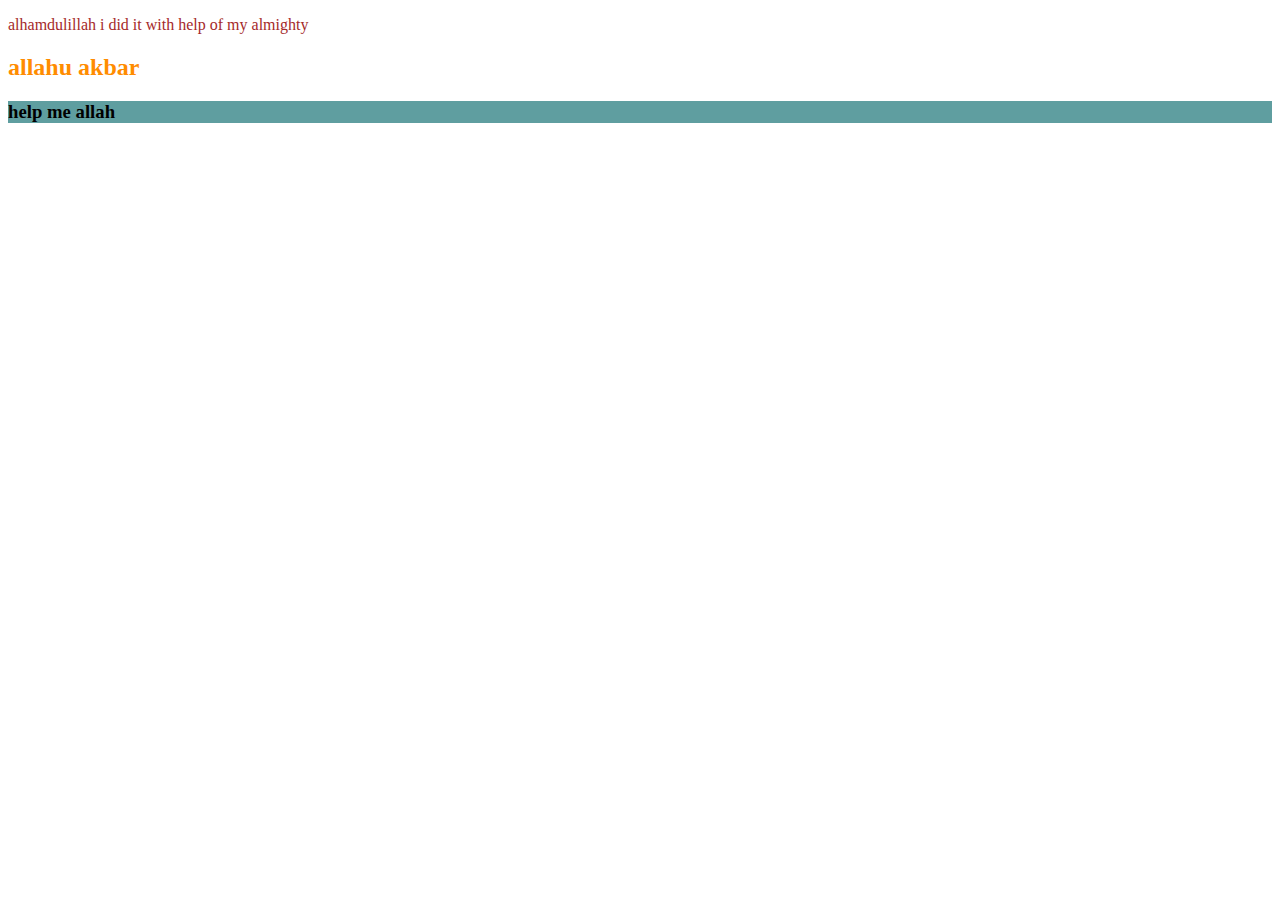
==== index.html @ 6614cc4d "index added" ====
<!DOCTYPE html>
<html lang="en">
<head>
      <meta charset="UTF-8">
      <meta name="viewport"content="width=device-width, initial-scale=1.0">
      <title>firstgitrepo</title>
      <link rel="stylesheet" href="style.css">

</head>
<body>
      <p>alhamdulillah i did it with help of my almighty</p>
      <h2>allahu akbar</h2>
      <h3>help me allah</h3>

</body>
</html>
---- style.css ----
p{
      color: brown;
}
h3{
      background-color: cadetblue;
}
h2{
      color: darkorange;
}
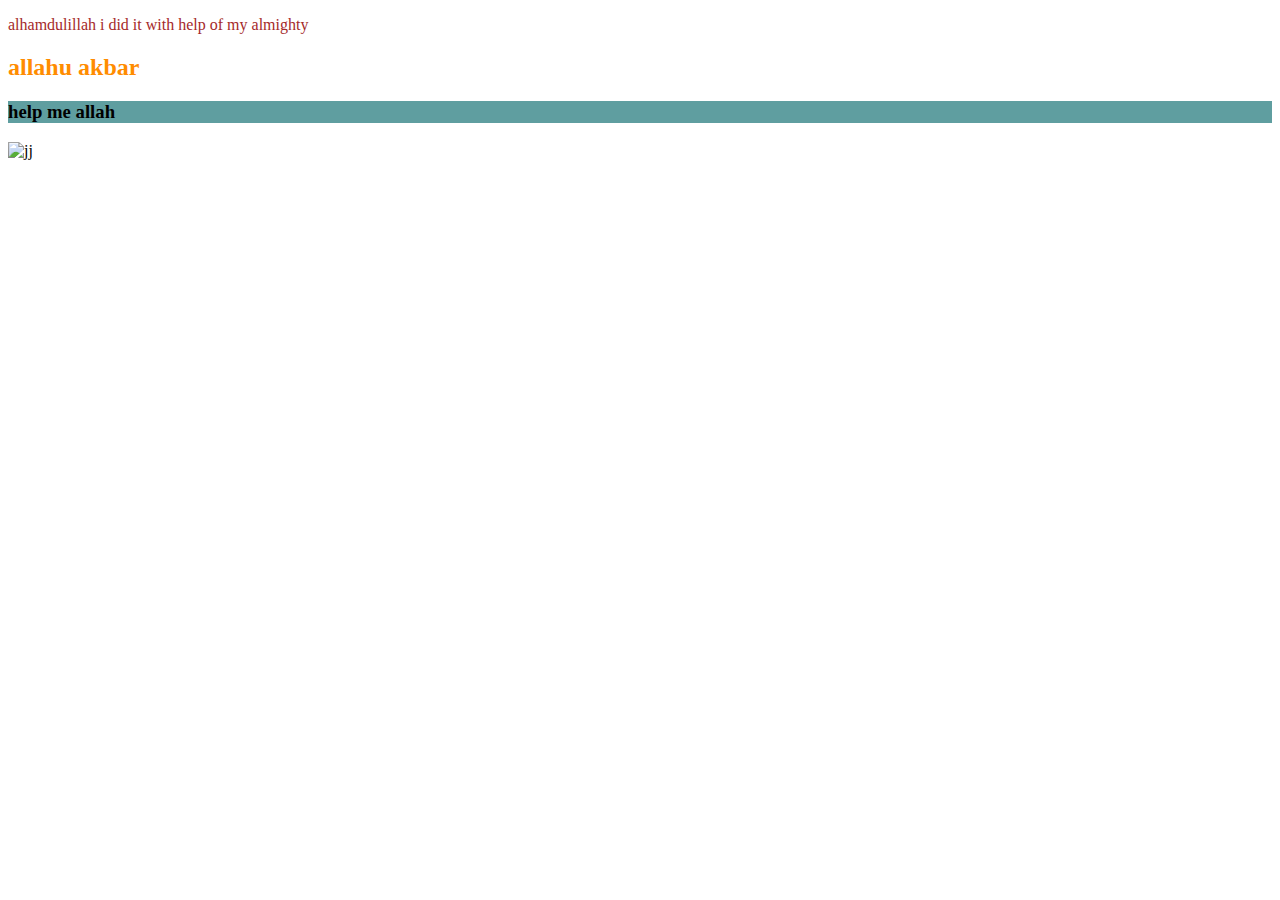
==== commit 273b9376: "pic added" ====
--- a/index.html
+++ b/index.html
@@ -11,6 +11,8 @@
       <p>alhamdulillah i did it with help of my almighty</p>
       <h2>allahu akbar</h2>
       <h3>help me allah</h3>
+      <img src="planet9_Wallpaper_5000x2813.jpg" alt="jj">
+      
 
 </body>
 </html>